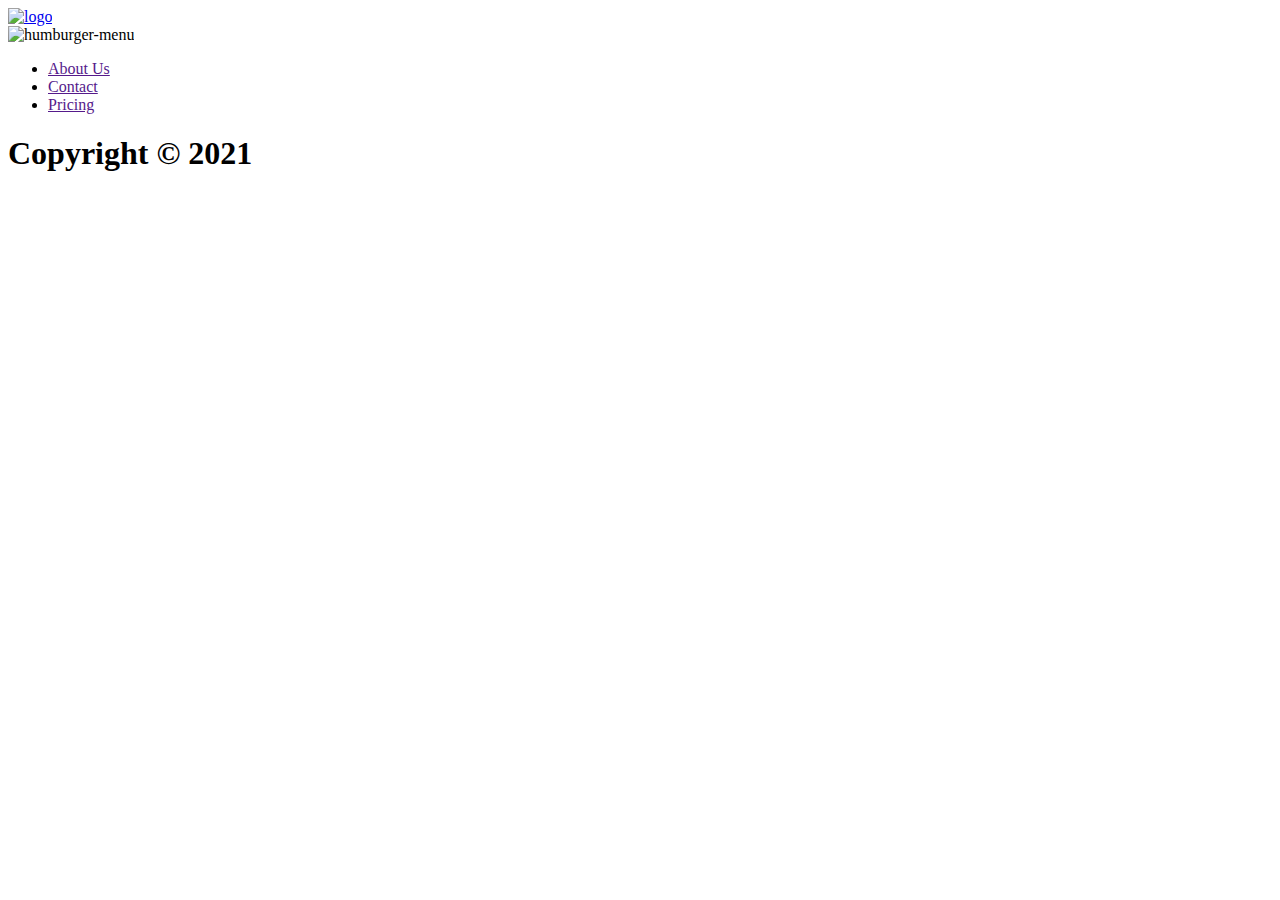
==== pages/congrats.html @ a6c8f6b5 "09.08" ====
<!DOCTYPE html>
<html lang="en">
  <head>
    <meta charset="UTF-8" />
    <meta name="viewport" content="width=device-width, initial-scale=1.0" />
    <meta discription="networking" />
    <meta keywords="creachella" />
    <link rel="stylesheet" type="text/css" href="css/style.css" />
    <title>Creachella</title>
  </head>
    <header class="header">
      <div class="logo">
       <a href="/index.html"> <img src="./img/logo-creachella.svg" alt="logo" class="logo-img" /> </a>
      </div>
      <div class="humburger-menu">
        <img src="./img/@x4-humburger-menu.png" alt="humburger-menu" />
      </div>
      <nav>
        <ul class="main-nav">
          <li><a class="nav-link" href="">About Us</a></li>
          <li><a class="nav-link" href="">Contact</a></li>
          <li><a class="nav-link" href="">Pricing</a></li>
        </ul>
      </nav>
    </header>
    <main class="page">
     
    </main>
    <footer class="footer">
      <h1 class="heading">Copyright &copy;&nbsp;2021</h1>
    </footer>
  </body>
</html>
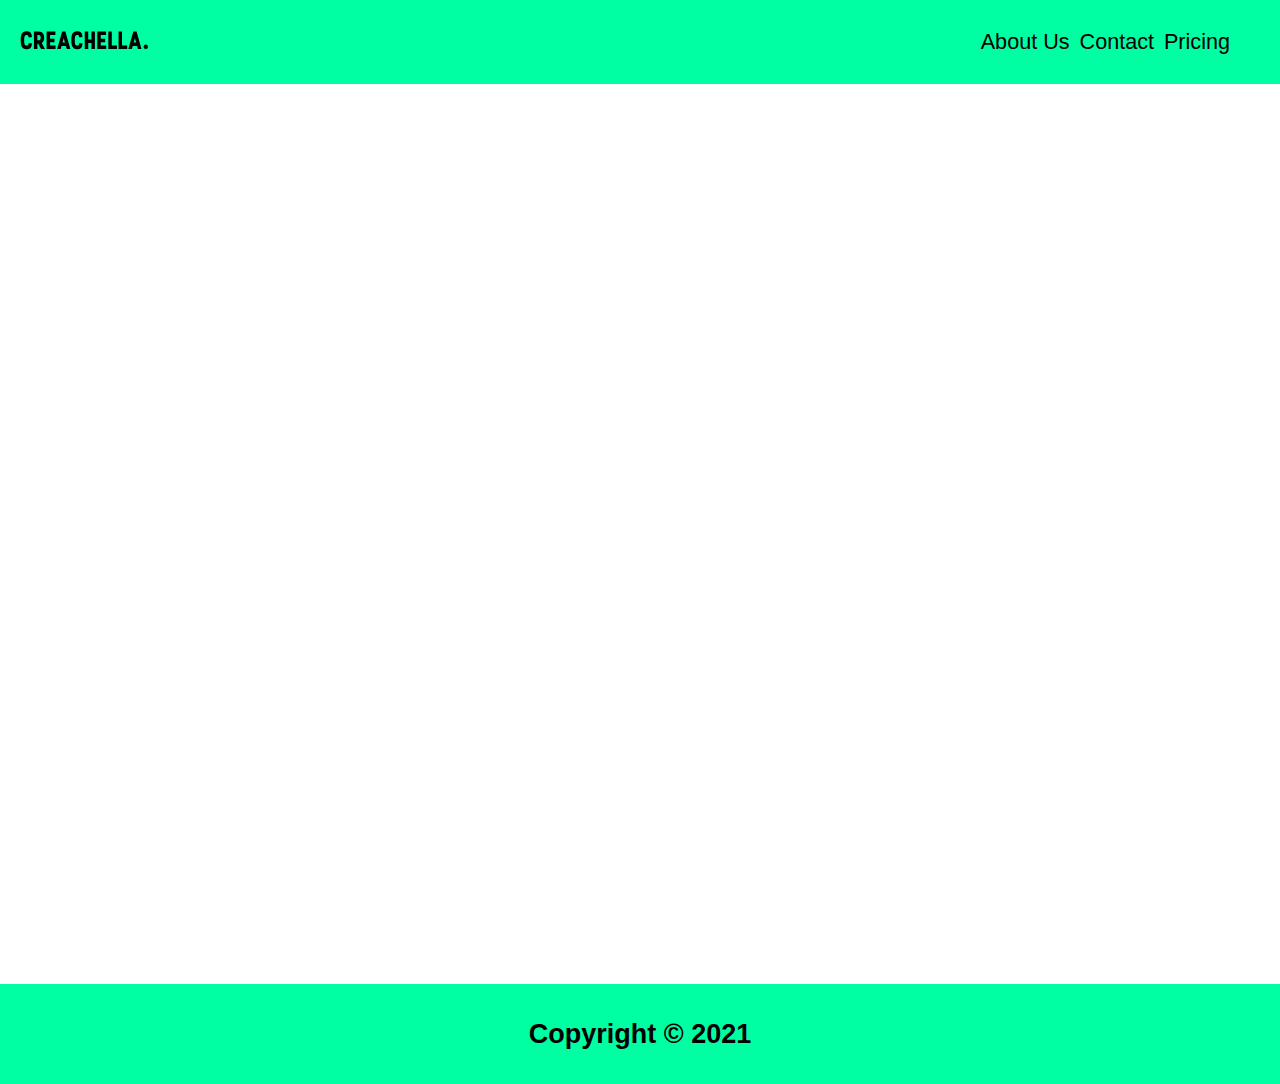
==== commit 33aba761: "ready to deploy" ====
--- a/pages/congrats.html
+++ b/pages/congrats.html
@@ -5,15 +5,15 @@
     <meta name="viewport" content="width=device-width, initial-scale=1.0" />
     <meta discription="networking" />
     <meta keywords="creachella" />
-    <link rel="stylesheet" type="text/css" href="css/style.css" />
+    <link rel="stylesheet" type="text/css" href="../css/style.css" />
     <title>Creachella</title>
   </head>
     <header class="header">
       <div class="logo">
-       <a href="/index.html"> <img src="./img/logo-creachella.svg" alt="logo" class="logo-img" /> </a>
+       <a href="/index.html"> <img src="../img/logo-creachella.svg" alt="logo" class="logo-img" /> </a>
       </div>
       <div class="humburger-menu">
-        <img src="./img/@x4-humburger-menu.png" alt="humburger-menu" />
+        <img src="../img/@x4-humburger-menu.png" alt="humburger-menu" />
       </div>
       <nav>
         <ul class="main-nav">
--- a/css/style.css
+++ b/css/style.css
@@ -0,0 +1,236 @@
+@import url(reset.css);
+
+html {
+  font-size: 18px;
+  font-family: Arial, Helvetica, sans-serif;
+}
+
+.page {
+  overflow: scroll;
+  display: flex;
+  flex-direction: column;
+  min-height: 100vh;
+}
+
+.header {
+  /* width: 100%; */
+  /* height: 100px; */
+  /* margin: 0; */
+  /* position: fixed; */
+  display: flex;
+  justify-content: space-between;
+  align-items: center;
+  flex-wrap: wrap;
+  background-color: #00ffa3;
+}
+
+.humburger-menu {
+  width: 100px;
+  transform: scale(0.2);
+}
+
+.main-nav {
+  display: flex;
+  margin-right: 50px;
+}
+
+.logo {
+  margin-left: 20px;
+}
+
+.nav-link {
+  padding-left: 10px;
+  font-weight: normal;
+  font-size: 1.2rem;
+  font-family: Arial, Helvetica, sans-serif;
+  color: #000000;
+  text-decoration: none;
+}
+
+.hero-heading {
+  font-size: 3.5rem;
+  font-weight: bold;
+  padding: 1.5rem;
+}
+
+.page-text {
+  font-weight: normal;
+  font-size: 1.5rem;
+  text-align: center;
+}
+
+.footer {
+  display: flex;
+  margin-top: auto;
+  justify-content: center;
+  align-items: center;
+  width: 100%;
+  height: 100px;
+  min-height: calc(100% - 200px);
+  background-color: #00ffa3;
+}
+
+.heading {
+  font-weight: bold;
+  font-size: 1.5rem;
+}
+
+.call-to-action {
+  display: flex;
+  justify-content: center;
+  align-items: center;
+  margin: 60px auto;
+  flex-direction: column;
+}
+
+.buttom {
+  border: 5px solid #000000;
+  box-sizing: border-box;
+  height: 62px;
+  padding: 17px 62px;
+  margin: 30px;
+}
+
+.buttom:hover {
+  background-color: #000000;
+  color: #ffffff;
+}
+
+.buttom:active {
+  background-color: #00ffa3;
+  color: #000000;
+  border: 5px solid #00ffa3;
+}
+
+.buttom-link {
+  margin: 2.5rem;
+  font-style: normal;
+  font-weight: bold;
+  font-size: 1.2rem;
+  color: #000000;
+  text-decoration: none;
+}
+
+/* here's style for form start*/
+
+.form {
+  width: 80%;
+  margin: 40px auto;
+}
+.select,
+.input,
+.select,
+.textarea {
+  padding: 10px;
+  display: block;
+  line-height: 3rem;
+  width: 100%;
+  font-size: 1.2rem;
+  color: #979797;
+  border: 5px solid #000000;
+  box-sizing: border-box;
+}
+
+.input:focus,
+.select:focus,
+.textarea:focus {
+  outline: 2px solid #00ffa3;
+}
+
+textarea.textarea {
+  line-height: 1.5rem;
+  min-height: 200px;
+  max-height: 300px;
+}
+
+select.select {
+  
+  height: 60px;
+  
+}
+
+.label {
+  display: block;
+  margin-top: 8px;
+}
+
+label,
+span {
+  /* display: block; */
+  font-weight: bold;
+  line-height: 2.5rem;
+  font-size: 1.4rem;
+}
+
+.input[type="radio"],
+.input[type="checkbox"] {
+  display: inline-block;
+  width: 20px;
+  
+}
+
+.input[type="submit"] {
+  cursor: pointer;
+  font-weight: bold;
+  margin-top: 20px;
+  border: 5px solid #000000;
+  background-color: #000000;
+  color: #ffffff;
+  box-sizing: border-box;
+  
+}
+
+
+.input[type="submit"]:active {
+  background-color: #00ffa3;
+  color: #000000;
+  border: 5px solid #00ffa3;
+}
+
+/* .buttom-link {
+  margin: 2.5rem;
+  font-style: normal;
+  font-weight: bold;
+  font-size: 1.2rem;
+  color: #000000;
+  text-decoration: none;
+} */
+
+
+
+@media screen and (min-width: 49px) {
+  header {
+    flex-wrap: wrap;
+  }
+  nav {
+    visibility: hidden;
+  }
+
+  .humburger-menu {
+    visibility: visible;
+    right: 20%;
+  }
+}
+
+@media screen and (min-width: 559px) {
+  header {
+    flex-wrap: nowrap;
+  }
+  .humburger-menu {
+    visibility: hidden;
+  }
+
+  nav {
+    visibility: visible;
+  }
+}
+
+@media screen and (min-width: 720px) {
+  .form {
+    width: 40%;
+  }
+  .call-to-action {
+    margin-top: 200px;
+  }
+
+}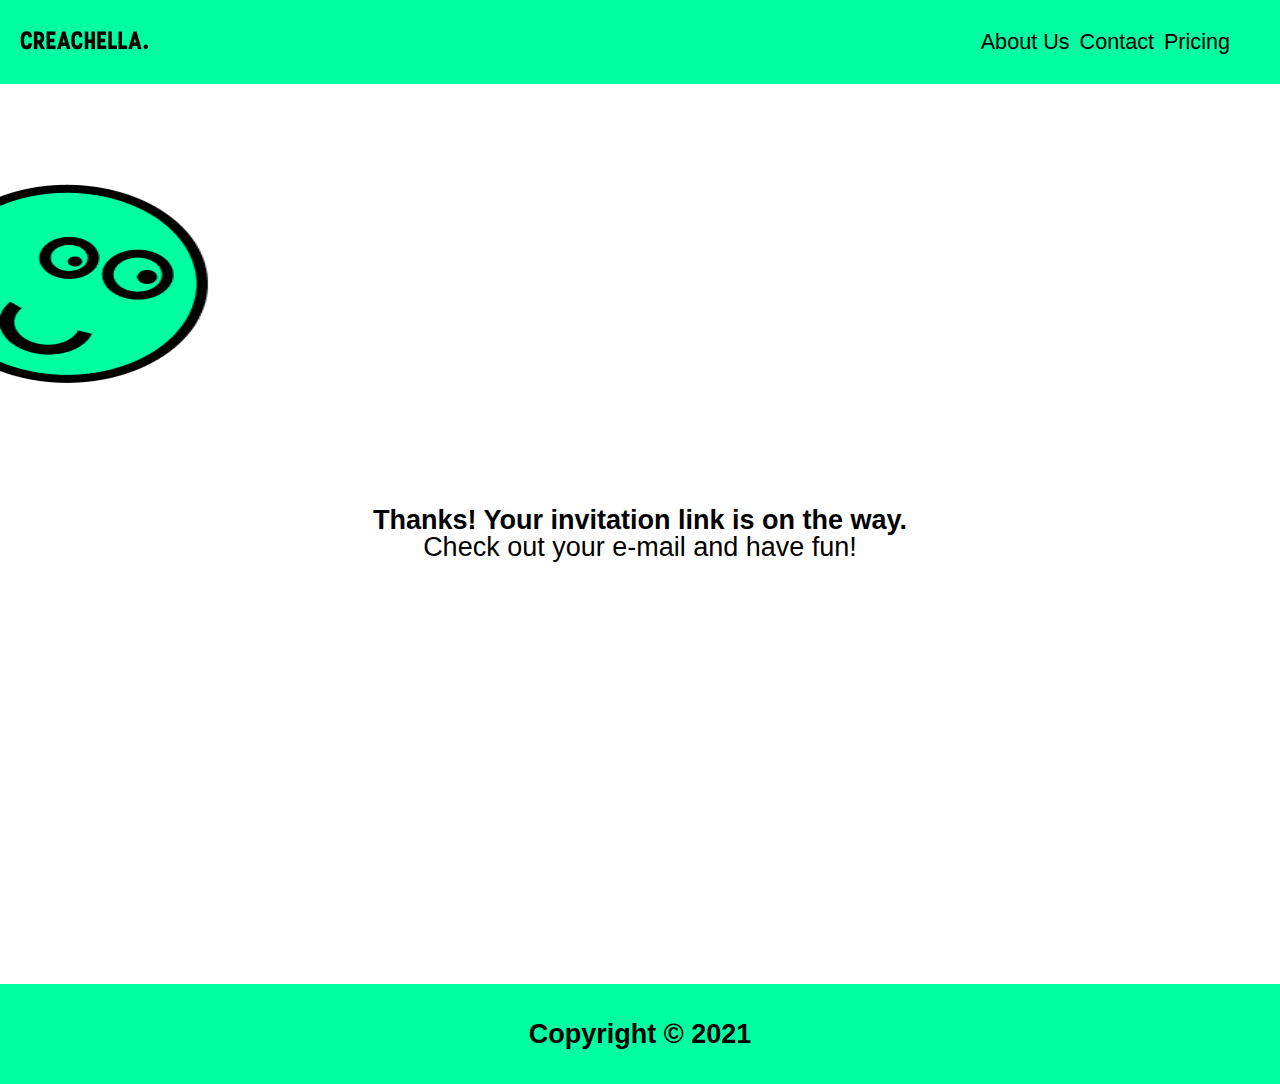
==== commit d9ae84f3: "change smile css" ====
--- a/pages/congrats.html
+++ b/pages/congrats.html
@@ -24,6 +24,12 @@
       </nav>
     </header>
     <main class="page">
+      <div class="congrats-mess">
+        <h1 class="heading">Thanks! Your invitation link is on the way.</h1>
+        <p class="page-text">Check out your e-mail and have fun!</p>
+        
+      </div>
+      <img src="../img/smile-img.png" alt="" class="smile" />
      
     </main>
     <footer class="footer">
--- a/css/style.css
+++ b/css/style.css
@@ -71,6 +71,7 @@
 }
 
 .heading {
+  text-align: center;
   font-weight: bold;
   font-size: 1.5rem;
 }
@@ -111,12 +112,32 @@
   text-decoration: none;
 }
 
+.congrats-mess {
+  display: flex;
+  justify-content: center;
+  flex-direction: column;
+  margin: auto;
+  padding: 20px;
+  height: 100px;
+  
+
+}
+
+.smile {
+  width: 231.66px;
+  height: 231.66px;
+  position: absolute;
+  bottom: 500px;
+
+}
+
 /* here's style for form start*/
 
 .form {
   width: 80%;
   margin: 40px auto;
 }
+
 .select,
 .input,
 .select,
@@ -187,14 +208,7 @@
   border: 5px solid #00ffa3;
 }
 
-/* .buttom-link {
-  margin: 2.5rem;
-  font-style: normal;
-  font-weight: bold;
-  font-size: 1.2rem;
-  color: #000000;
-  text-decoration: none;
-} */
+
 
 
 
